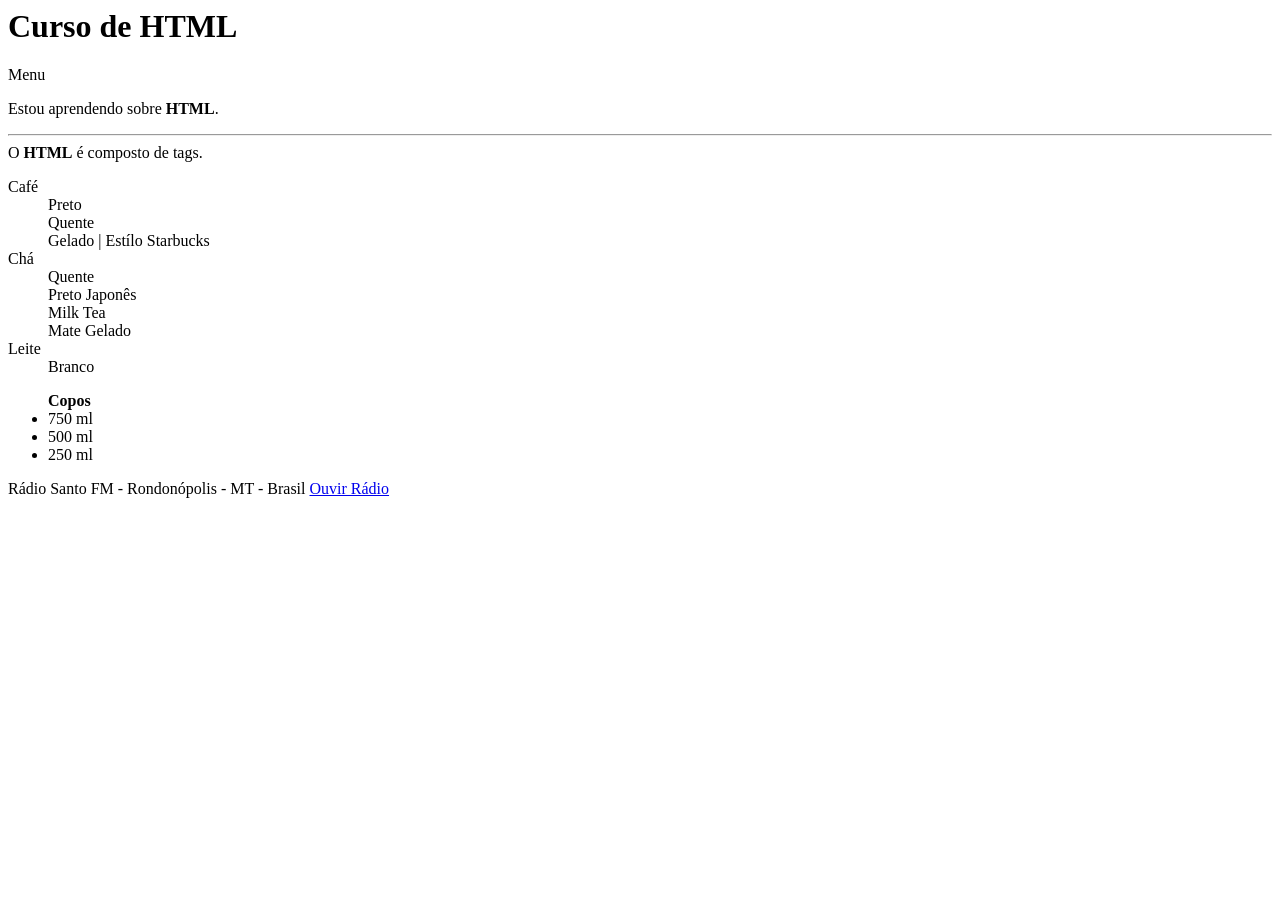
==== exercicio.html @ 98b8fc38 "Add files via upload" ====
<html>
    <head>
        <title>Oi mundo</title>
    </head>
    <body>
        <header><h1>Curso de HTML</h1></header>
        <!-- Aqui tem comentário-->
        <nav>Menu</nav>
        <section><p>Estou aprendendo sobre <b>HTML</b>.<hr> O <b>HTML</b> é composto de tags. </p></section>
        <dl>
                <dt>Café</dt>
                    <dd>Preto</dd>
                    <dd>Quente</dd>
                    <dd>Gelado | Estílo Starbucks</dd>
                <dt>Chá</dt>
                    <dd>Quente</dd>
                    <dd>Preto Japonês</dd>
                    <dd>Milk Tea</dd>
                    <dd>Mate Gelado</dd>
                <dt>Leite</dt>
                    <dd>Branco</dd>
        </dl> 
        <!-- Lista ordenada , até o momento que surgirem novos tamanhos , seguir padrão -->    
        <ul>    <b>Copos</b> 
            <li>750 ml</li>
            <li>500 ml</li>
            <li>250 ml</li> 
        </ul>              
        












<!--Desnecessário fazer rodapé, somente se for pedido pelo cliente-->
        <footer>
            Rádio Santo FM - Rondonópolis - MT - Brasil <a href="https://santofm.ouviradio.com/">Ouvir Rádio</a>
        </footer>
    </body>
</html>
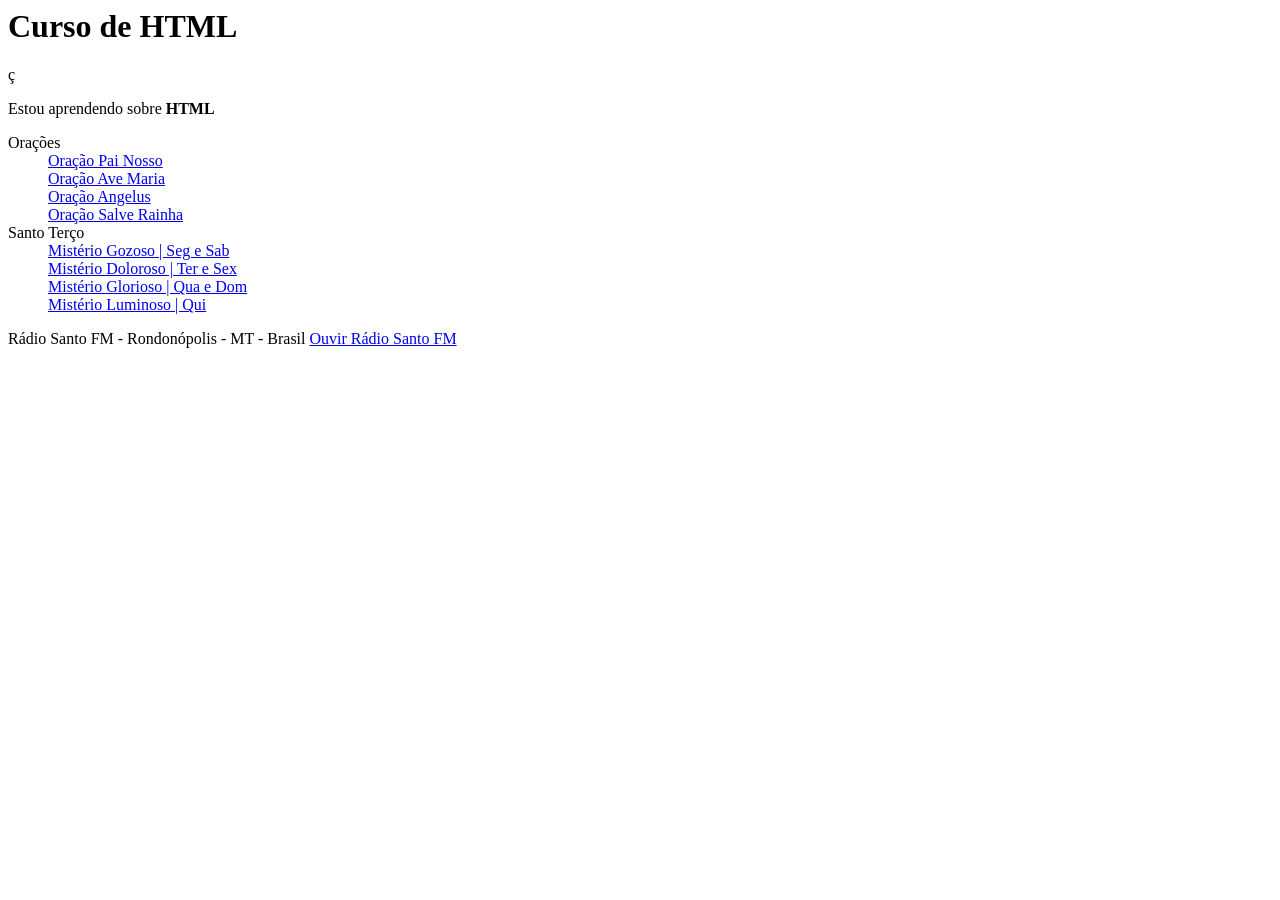
==== commit 187d3b96: "Add initial HTML structure for the project" ====
--- a/exercicio.html
+++ b/exercicio.html
@@ -5,28 +5,27 @@
     <body>
         <header><h1>Curso de HTML</h1></header>
         <!-- Aqui tem comentário-->
-        <nav>Menu</nav>
-        <section><p>Estou aprendendo sobre <b>HTML</b>.<hr> O <b>HTML</b> é composto de tags. </p></section>
-        <dl>
-                <dt>Café</dt>
-                    <dd>Preto</dd>
-                    <dd>Quente</dd>
-                    <dd>Gelado | Estílo Starbucks</dd>
-                <dt>Chá</dt>
-                    <dd>Quente</dd>
-                    <dd>Preto Japonês</dd>
-                    <dd>Milk Tea</dd>
-                    <dd>Mate Gelado</dd>
-                <dt>Leite</dt>
-                    <dd>Branco</dd>
-        </dl> 
-        <!-- Lista ordenada , até o momento que surgirem novos tamanhos , seguir padrão -->    
-        <ul>    <b>Copos</b> 
-            <li>750 ml</li>
-            <li>500 ml</li>
-            <li>250 ml</li> 
-        </ul>              
-        
+        <nav>ç</nav>
+        <section><p>Estou aprendendo sobre <b>HTML</b></section>
+
+
+<!--Todos os links chamam a página da Santa Sé-->
+<dl>
+    <dt>Orações</dt>
+    <dd><a href="https://www.vaticannews.va/pt/oracoes/pai-nosso.html">Oração Pai Nosso </a></dd>
+    <dd><a href="https://www.vaticannews.va/pt/oracoes/ave-maria.html">Oração Ave Maria </a></dd>
+    <dd><a href="https://www.vaticannews.va/pt/oracoes/angelus.html">Oração Angelus </a></dd>
+    <dd><a href="https://www.vaticannews.va/pt/oracoes/salve-rainha.html">Oração Salve Rainha </a></dd>
+
+    <dt>Santo Terço </dt>
+    <dd><a href="https://www.vatican.va/special/rosary/documents/misteri_gaudiosi_po.html">Mistério Gozoso | Seg e Sab</a></dd>
+    <dd><a href="https://www.vatican.va/special/rosary/documents/misteri_dolorosi_po.html">Mistério Doloroso | Ter e Sex</a></dd>
+    <dd><a href="https://www.vatican.va/special/rosary/documents/misteri_gloriosi_po.html">Mistério Glorioso | Qua e Dom</a></dd>
+    <dd><a href="https://www.vatican.va/special/rosary/documents/misteri_luminosi_po.html">Mistério Luminoso | Qui</a></dd>
+
+
+</dl>
+     
 
 
 
@@ -41,7 +40,7 @@
 
 <!--Desnecessário fazer rodapé, somente se for pedido pelo cliente-->
         <footer>
-            Rádio Santo FM - Rondonópolis - MT - Brasil <a href="https://santofm.ouviradio.com/">Ouvir Rádio</a>
+            Rádio Santo FM - Rondonópolis - MT - Brasil <a href="https://santofm.ouviradio.com/">Ouvir Rádio Santo FM</a>
         </footer>
     </body>
 </html>
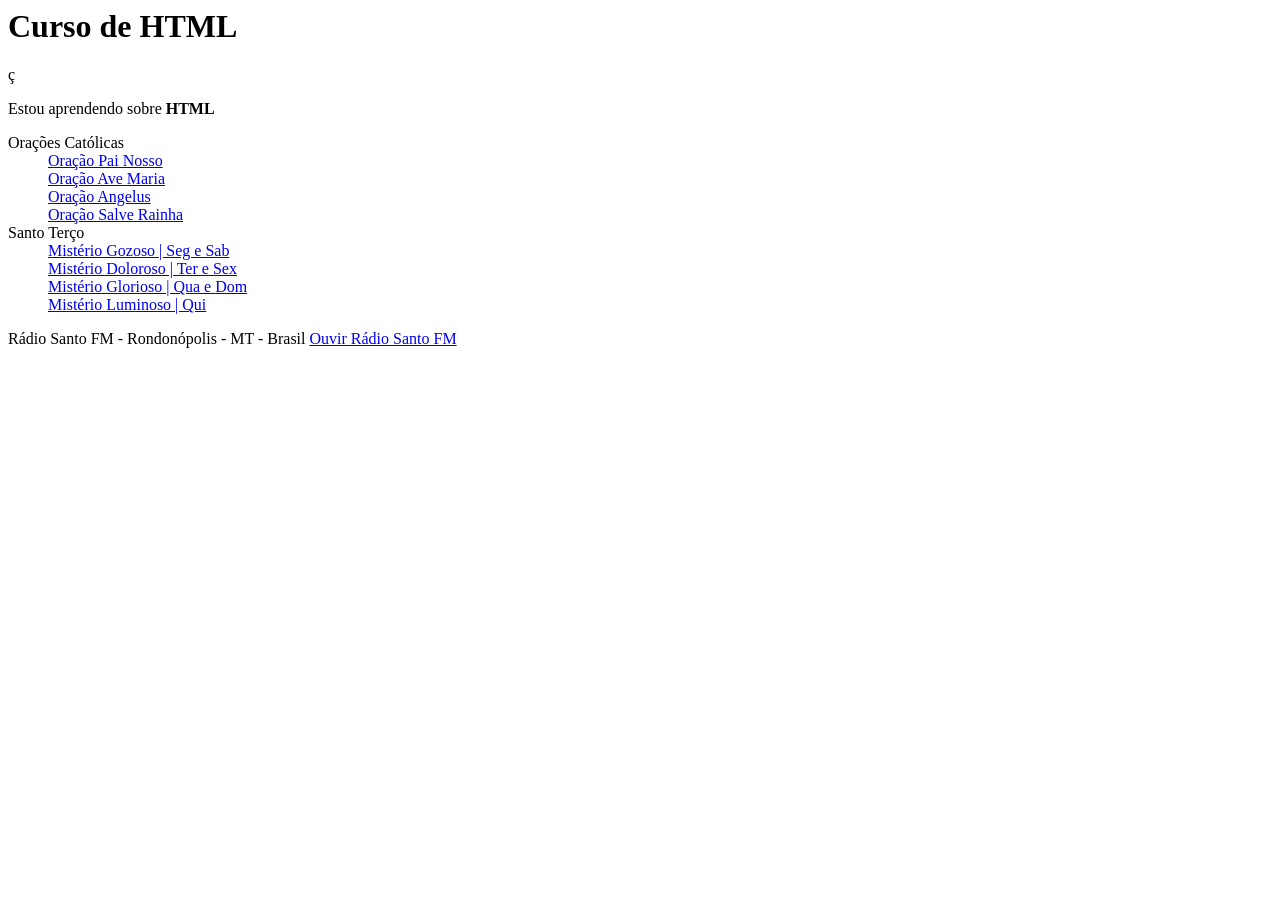
==== commit 5e2715f6: "atualizando exercicios.html" ====
--- a/exercicio.html
+++ b/exercicio.html
@@ -11,7 +11,7 @@
 
 <!--Todos os links chamam a página da Santa Sé-->
 <dl>
-    <dt>Orações</dt>
+    <dt>Orações Católicas </dt>
     <dd><a href="https://www.vaticannews.va/pt/oracoes/pai-nosso.html">Oração Pai Nosso </a></dd>
     <dd><a href="https://www.vaticannews.va/pt/oracoes/ave-maria.html">Oração Ave Maria </a></dd>
     <dd><a href="https://www.vaticannews.va/pt/oracoes/angelus.html">Oração Angelus </a></dd>
